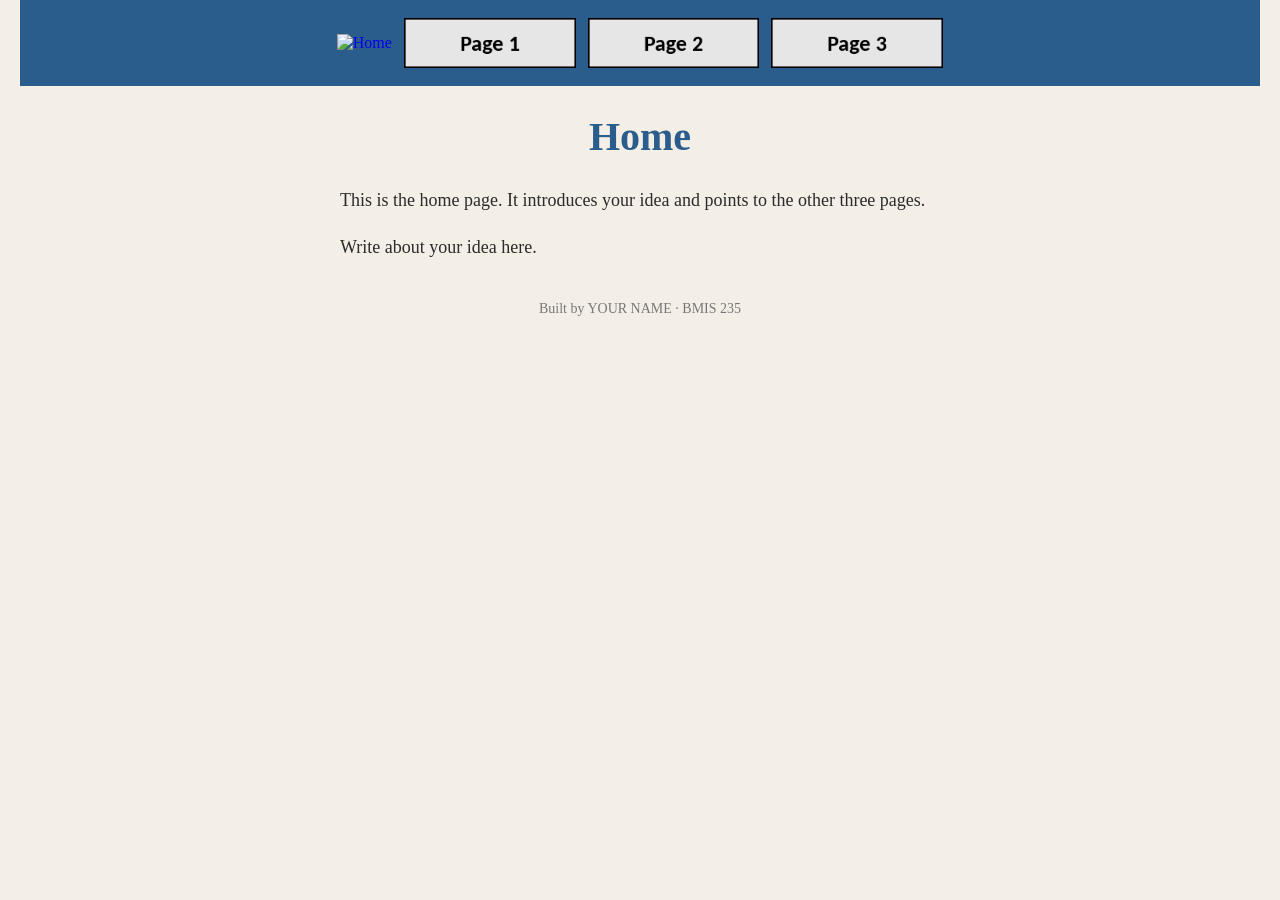
==== index.html @ 575a2958 "Initial commit" ====
<!DOCTYPE html>
<!--
  Author: YOUR NAME
  GU username: YOUR-GU-USERNAME
  Course: BMIS 235 - HTML-3
-->
<html lang="en">
<head>
<meta charset="utf-8">
<meta name="author" content="YOUR NAME">
<title>Home</title>

<!-- this one line connects the page to the stylesheet -->
<link rel="stylesheet" href="styles.css">
</head>
<body>

<!-- ===== MENU ============================================================
     The menu is four links. Each link wraps an image instead of words.
     Build it once on this page, check that every link works,
     then copy the whole <nav> block and paste it over the menu on the
     other three pages, so every page has the exact same menu.
     ===================================================================== -->
<nav>
    <a href="index.html"><img src="img/home.png" alt="Home"></a>
    <a href="page1.html"><img src="img/page1.png" alt="Page 1"></a>
    <a href="page2.html"><img src="img/page2.png" alt="Page 2"></a>
    <a href="page3.html"><img src="img/page3.png" alt="Page 3"></a>
</nav>

<h1>Home</h1>
<p>This is the home page. It introduces your idea and points to the other three pages.</p>
<p>Write about your idea here.</p>

<!-- ===== SHOWCASE ======================================================
     This box is empty on purpose. In Part 7 you paste an interactive
     graphic BETWEEN the opening <div> and the closing </div> below.
     ===================================================================== -->
<div class="showcase"></div>

<!-- Footer: fill in your name -->
<footer>Built by YOUR NAME &middot; BMIS 235</footer>

</body>
</html>
---- styles.css ----
/* =====================================================================
   styles.css  ·  YOUR BRAND
   ---------------------------------------------------------------------
   This one file is your brand guide. Every page that links to it gets
   the same font, the same colors and the same spacing.
   Change a color here once, and every page changes.

   Use the same font and colors you picked for your Excel menu images,
   so the menu and the pages look like one brand.
   ===================================================================== */

body {
    font-family: Georgia, "Times New Roman", serif;
    background-color: #f4efe6;
    color: #2b2b2b;
    margin: 0;
    padding: 0 20px 40px 20px;
}

/* the menu at the top of every page */
nav {
    background-color: #2b5d8c;
    padding: 14px;
    text-align: center;
}

/* every image inside the menu is forced to the same height.
   If your images still look different sizes, their WIDTHS are
   different: go back to Excel and make every cell the same size. */
nav img {
    height: 50px;
    margin: 4px;
    vertical-align: middle;
}

/* no underline or border around the image links */
nav a {
    text-decoration: none;
}

h1 {
    color: #2b5d8c;
    text-align: center;
    font-size: 40px;
}

p {
    max-width: 600px;
    margin: 20px auto;
    font-size: 18px;
    line-height: 1.5;
}

footer {
    text-align: center;
    font-size: 14px;
    color: #777777;
    margin-top: 40px;
}
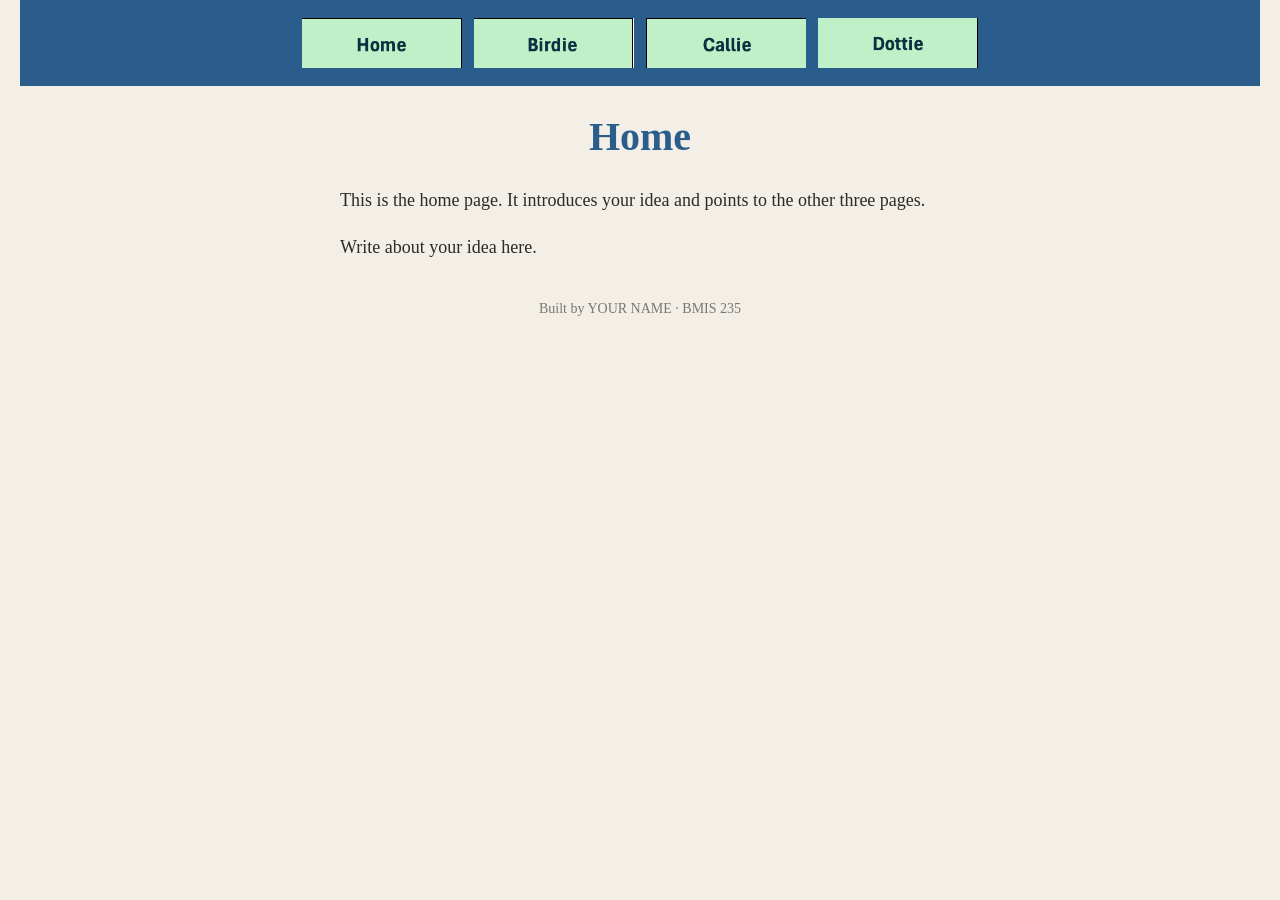
==== commit 164ff9cd: "Update navigation links in index.html" ====
--- a/index.html
+++ b/index.html
@@ -23,9 +23,9 @@
      ===================================================================== -->
 <nav>
     <a href="index.html"><img src="img/home.png" alt="Home"></a>
-    <a href="page1.html"><img src="img/page1.png" alt="Page 1"></a>
-    <a href="page2.html"><img src="img/page2.png" alt="Page 2"></a>
-    <a href="page3.html"><img src="img/page3.png" alt="Page 3"></a>
+    <a href="birdie.html"><img src="img/birdie.png" alt="Birdie"></a>
+    <a href="callie.html"><img src="img/callie.png" alt="Callie"></a>
+    <a href="dottie.html"><img src="img/dottie.png" alt="Dottie"></a>
 </nav>
 
 <h1>Home</h1>
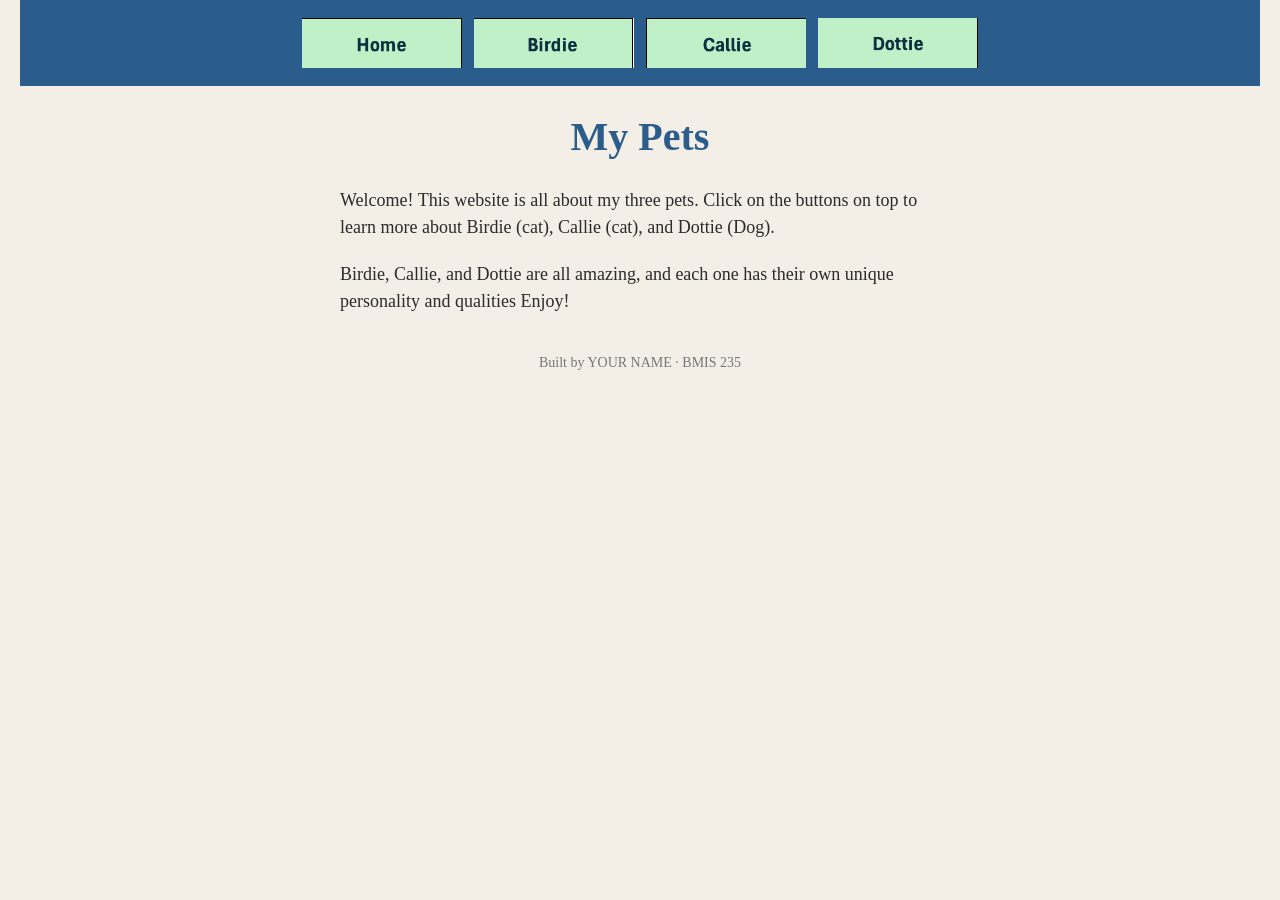
==== commit dcddeebf: "Revise home page to feature pets Updated the home page content to introduce pets." ====
--- a/index.html
+++ b/index.html
@@ -28,9 +28,9 @@
     <a href="dottie.html"><img src="img/dottie.png" alt="Dottie"></a>
 </nav>
 
-<h1>Home</h1>
-<p>This is the home page. It introduces your idea and points to the other three pages.</p>
-<p>Write about your idea here.</p>
+<h1>My Pets</h1>
+<p>Welcome! This website is all about my three pets. Click on the buttons on top to learn more about Birdie (cat), Callie (cat), and Dottie (Dog).</p>
+<p>Birdie, Callie, and Dottie are all amazing, and each one has their own unique personality and qualities Enjoy!</p>
 
 <!-- ===== SHOWCASE ======================================================
      This box is empty on purpose. In Part 7 you paste an interactive
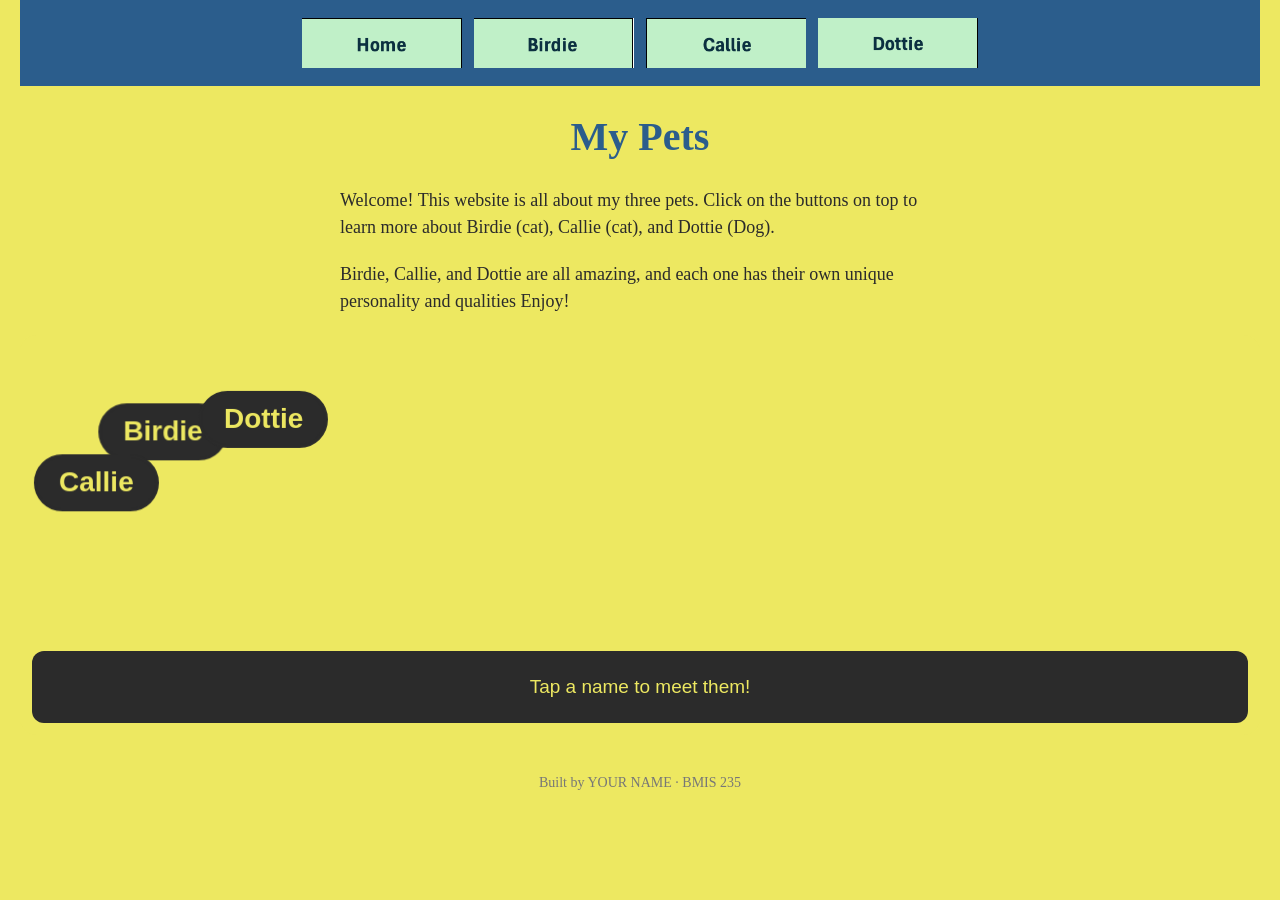
==== commit 3e09c9b0: "Add interactive pet showcase with animations" ====
--- a/index.html
+++ b/index.html
@@ -36,7 +36,194 @@
      This box is empty on purpose. In Part 7 you paste an interactive
      graphic BETWEEN the opening <div> and the closing </div> below.
      ===================================================================== -->
-<div class="showcase"></div>
+<div class="showcase">
+  <!-- HTML: the stage where the names bounce, plus the box that shows a fun fact -->
+<div class="pet-stage" aria-label="Bouncing pet names"></div>
+<div class="pet-fact" aria-live="polite">Tap a name to meet them!</div>
+
+<!-- CSS: brand colors (#ede861 and #2b2b2b), Calibri font, and layout. Every rule starts with .showcase -->
+<style>
+.showcase {
+  position: relative;
+  box-sizing: border-box;
+  width: 100%;
+  max-width: 100%;
+  height: 400px;
+  overflow: hidden;
+  background: #ede861;
+  color: #2b2b2b;
+  font-family: Calibri, "Carlito", "Segoe UI", sans-serif;
+  border-radius: 16px;
+}
+.showcase *,
+.showcase *::before,
+.showcase *::after {
+  box-sizing: border-box;
+}
+.showcase .pet-stage {
+  position: relative;
+  width: 100%;
+  height: 316px;
+  overflow: hidden;
+}
+.showcase .pet-name {
+  position: absolute;
+  top: 0;
+  left: 0;
+  margin: 0;
+  padding: 10px 22px;
+  border: 3px solid #2b2b2b;
+  border-radius: 999px;
+  background: #2b2b2b;
+  color: #ede861;
+  font-family: inherit;
+  font-size: 28px;
+  font-weight: 700;
+  line-height: 1.1;
+  cursor: pointer;
+  will-change: transform;
+  -webkit-tap-highlight-color: transparent;
+}
+.showcase .pet-name:hover,
+.showcase .pet-name:focus-visible {
+  background: #ede861;
+  color: #2b2b2b;
+  outline: none;
+}
+.showcase .pet-name.pet-active {
+  background: #ede861;
+  color: #2b2b2b;
+}
+.showcase .pet-fact {
+  position: absolute;
+  left: 12px;
+  right: 12px;
+  bottom: 12px;
+  height: 72px;
+  display: flex;
+  align-items: center;
+  justify-content: center;
+  padding: 8px 16px;
+  border-radius: 12px;
+  background: #2b2b2b;
+  color: #ede861;
+  font-size: 19px;
+  line-height: 1.25;
+  text-align: center;
+  overflow: hidden;
+}
+@media (max-width: 480px) {
+  .showcase { height: 380px; }
+  .showcase .pet-stage { height: 298px; }
+  .showcase .pet-name { font-size: 22px; padding: 8px 16px; }
+  .showcase .pet-fact { font-size: 16px; }
+}
+</style>
+
+<!-- JavaScript: makes the names bounce off the edges, pauses them on hover, and shows a fun fact when one is clicked -->
+<script>
+(function () {
+  var root = document.querySelector('.showcase');
+  if (!root) return;
+  var stage = root.querySelector('.pet-stage');
+  var card = root.querySelector('.pet-fact');
+  if (!stage || !card) return;
+
+  var pets = [
+    { name: 'Birdie', fact: 'Birdie likes plastic!' },
+    { name: 'Callie', fact: 'Callie loves looking out the window.' },
+    { name: 'Dottie', fact: "Dottie is named after Pee-wee Herman's girlfriend." }
+  ];
+
+  var reduceMotion = window.matchMedia &&
+    window.matchMedia('(prefers-reduced-motion: reduce)').matches;
+  var paused = false;
+  var items = [];
+
+  pets.forEach(function (pet, i) {
+    var btn = document.createElement('button');
+    btn.type = 'button';
+    btn.className = 'pet-name';
+    btn.textContent = pet.name;
+    stage.appendChild(btn);
+
+    var angle = (Math.random() * 0.8 + 0.2) + i * 2.1;
+    var speed = 55 + Math.random() * 25;
+    var item = {
+      el: btn,
+      x: 20 + i * 70,
+      y: 20 + i * 60,
+      vx: Math.cos(angle) * speed,
+      vy: Math.sin(angle) * speed,
+      w: 0,
+      h: 0
+    };
+    items.push(item);
+
+    btn.addEventListener('click', function () {
+      items.forEach(function (it) { it.el.classList.remove('pet-active'); });
+      btn.classList.add('pet-active');
+      card.textContent = pet.fact;
+    });
+  });
+
+  function measure() {
+    items.forEach(function (it) {
+      it.w = it.el.offsetWidth;
+      it.h = it.el.offsetHeight;
+    });
+  }
+
+  function place(it) {
+    it.el.style.transform = 'translate(' + it.x + 'px,' + it.y + 'px)';
+  }
+
+  function layoutStatic() {
+    var W = stage.clientWidth, H = stage.clientHeight;
+    items.forEach(function (it, i) {
+      it.x = Math.max(0, Math.min(W - it.w, (W - it.w) / 2));
+      it.y = Math.max(0, Math.min(H - it.h, 20 + i * (it.h + 16)));
+      place(it);
+    });
+  }
+
+  stage.addEventListener('mouseenter', function () { paused = true; });
+  stage.addEventListener('mouseleave', function () { paused = false; });
+
+  var last = null;
+  function frame(t) {
+    if (last === null) last = t;
+    var dt = Math.min((t - last) / 1000, 0.05);
+    last = t;
+    if (!paused) {
+      var W = stage.clientWidth, H = stage.clientHeight;
+      items.forEach(function (it) {
+        it.x += it.vx * dt;
+        it.y += it.vy * dt;
+        var maxX = Math.max(0, W - it.w), maxY = Math.max(0, H - it.h);
+        if (it.x < 0) { it.x = 0; it.vx = Math.abs(it.vx); }
+        if (it.x > maxX) { it.x = maxX; it.vx = -Math.abs(it.vx); }
+        if (it.y < 0) { it.y = 0; it.vy = Math.abs(it.vy); }
+        if (it.y > maxY) { it.y = maxY; it.vy = -Math.abs(it.vy); }
+        place(it);
+      });
+    }
+    requestAnimationFrame(frame);
+  }
+
+  measure();
+  window.addEventListener('resize', measure);
+  if (document.fonts && document.fonts.ready) document.fonts.ready.then(measure);
+
+  if (reduceMotion) {
+    layoutStatic();
+    window.addEventListener('resize', layoutStatic);
+  } else {
+    requestAnimationFrame(frame);
+  }
+})();
+</script>
+</div>
 
 <!-- Footer: fill in your name -->
 <footer>Built by YOUR NAME &middot; BMIS 235</footer>
--- a/styles.css
+++ b/styles.css
@@ -10,8 +10,8 @@
    ===================================================================== */
 
 body {
-    font-family: Georgia, "Times New Roman", serif;
-    background-color: #f4efe6;
+    font-family: "Calibri", serif;
+    background-color: #ede861;
     color: #2b2b2b;
     margin: 0;
     padding: 0 20px 40px 20px;
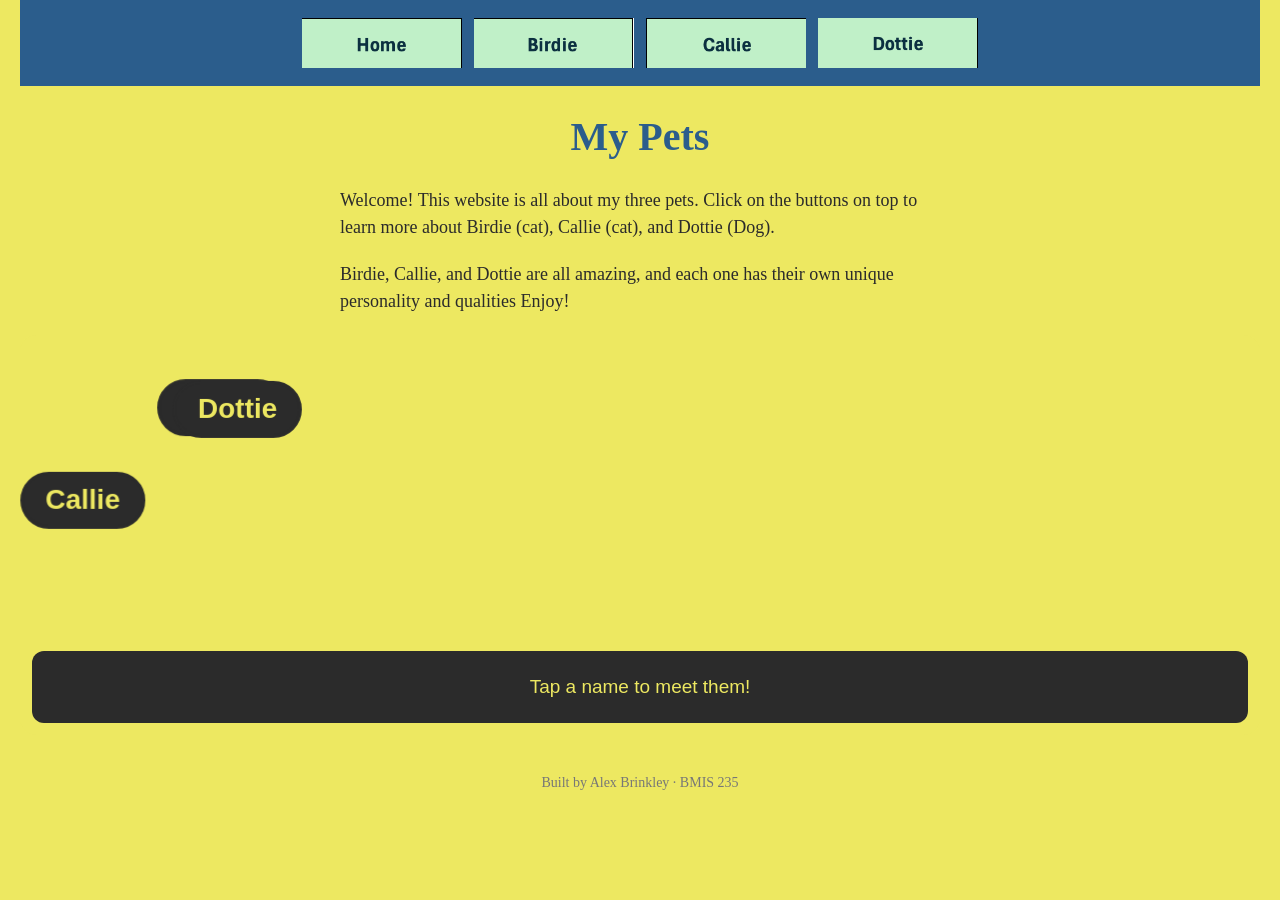
==== commit 83574e34: "Update footer with author name" ====
--- a/index.html
+++ b/index.html
@@ -226,7 +226,7 @@
 </div>
 
 <!-- Footer: fill in your name -->
-<footer>Built by YOUR NAME &middot; BMIS 235</footer>
+<footer>Built by Alex Brinkley &middot; BMIS 235</footer>
 
 </body>
 </html>
